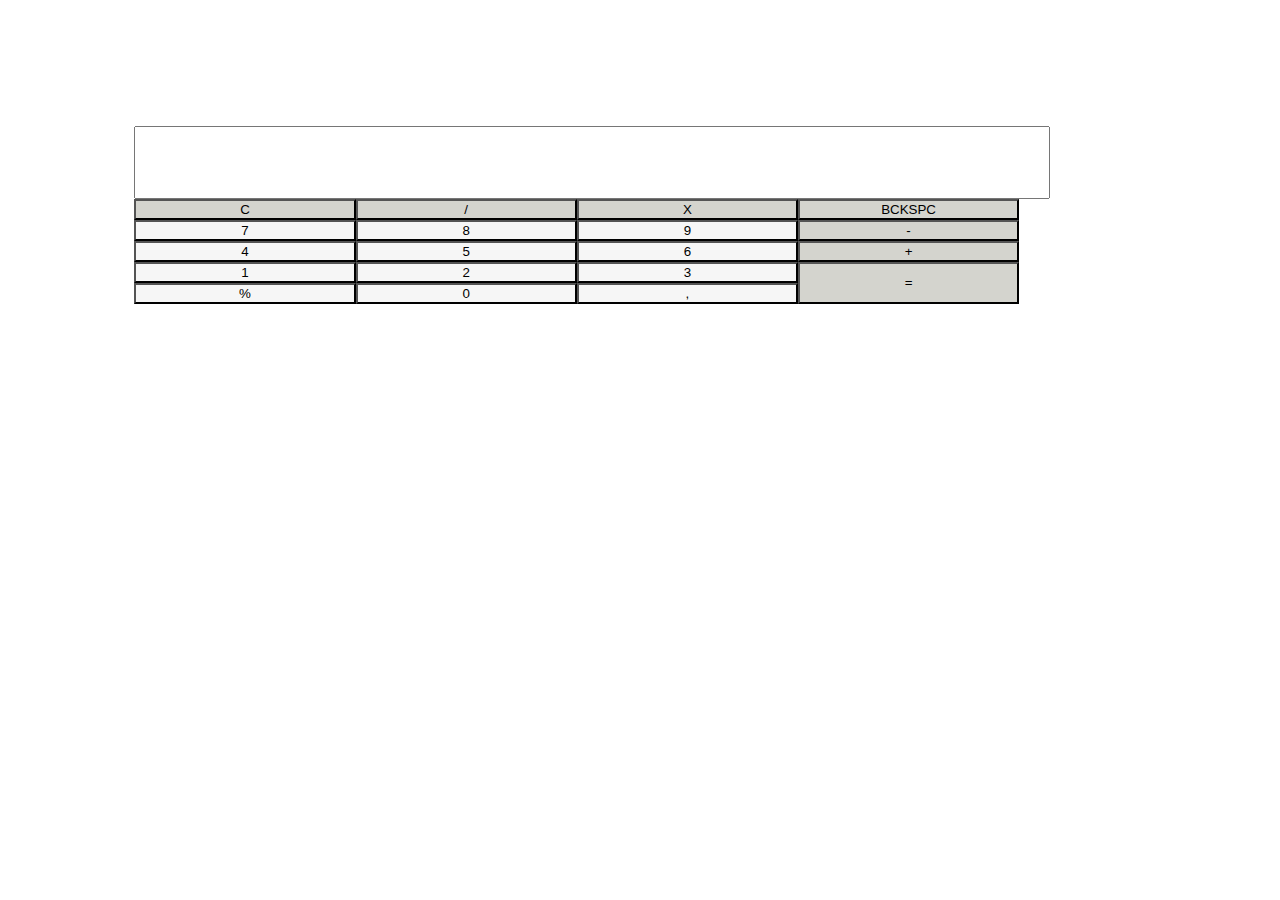
==== Demos/Basic Calculator/index.html @ 6fe44427 "Add files via upload" ====
<!DOCTYPE html>
<html lang="en">
<head>
    <meta charset="UTF-8">
    <meta http-equiv="X-UA-Compatible" content="IE=edge">
    <meta name="viewport" content="width=device-width, initial-scale=1.0">
    <title>Calculator</title>
    <link rel="stylesheet" href="style.css">
</head>
<body>
    
    <div class="calculator">

       <div class="screen">             
           <input type="text" id="display" value="">
        </div>
     
        <div class="buttons">
            <button class="grey clear-btn">C</button>
            <button class="grey num-btn" data-num="/">/</button>
            <button class="grey num-btn" data-num="*">X</button>
            <button class="grey backspace" >BCKSPC</button>

            <button class = "white num-btn" data-num="7">7</button>
            <button class = "white num-btn" data-num="8">8</button>
            <button class = "white num-btn" data-num="9">9</button>
            <button class="grey num-btn" data-num="-">-</button>

            <button class = "white num-btn" data-num="4">4</button>
            <button class = "white num-btn" data-num="5">5</button>
            <button class = "white num-btn" data-num="6">6</button>
            <button class="grey num-btn" data-num="+">+</button>

            <button class = "white num-btn" data-num="1">1</button>
            <button class = "white num-btn" data-num="2">2</button>
            <button class = "white num-btn" data-num="3">3</button>
            <button class="grey equal-btn" >=</button>

            <button class="white num-btn" data-num="%">%</button>
            <button class="white num-btn" data-num="0">0</button>
            

            

            


            <button class = "white num-btn" data-num=",">,</button>

        </div>
    </div>

    <script src="app.js"></script>
</body>
</html>
---- Demos/Basic Calculator/style.css ----
:root{
    --color1: #287094;
    --color2: #d4d4ce;
    --color3: #f6f6f6;
    --color4: #023246;
}



body{
   

}

.calculator{
    
    width: 70%;
    margin: 10%;
    
    
}

input{
    width: 100%;
    height: auto;
    padding: 2em 1em;
}

.screen{
   
}

.buttons{
    display: grid;
    grid-template-columns: repeat(4, minmax(100px, 1fr));
    background-color: black;
    
}

.equal-btn{
   grid-row: 4/6 ;
   grid-column: 4/5;
   background-color: var(--color1);
    
}

.grey{
    background-color: var(--color2);
}

.white{
    background-color: var(--color3);
}

.grey:hover{
    background-color: var(--color1);
}

.white:hover{
    background-color: var(--color1);
}
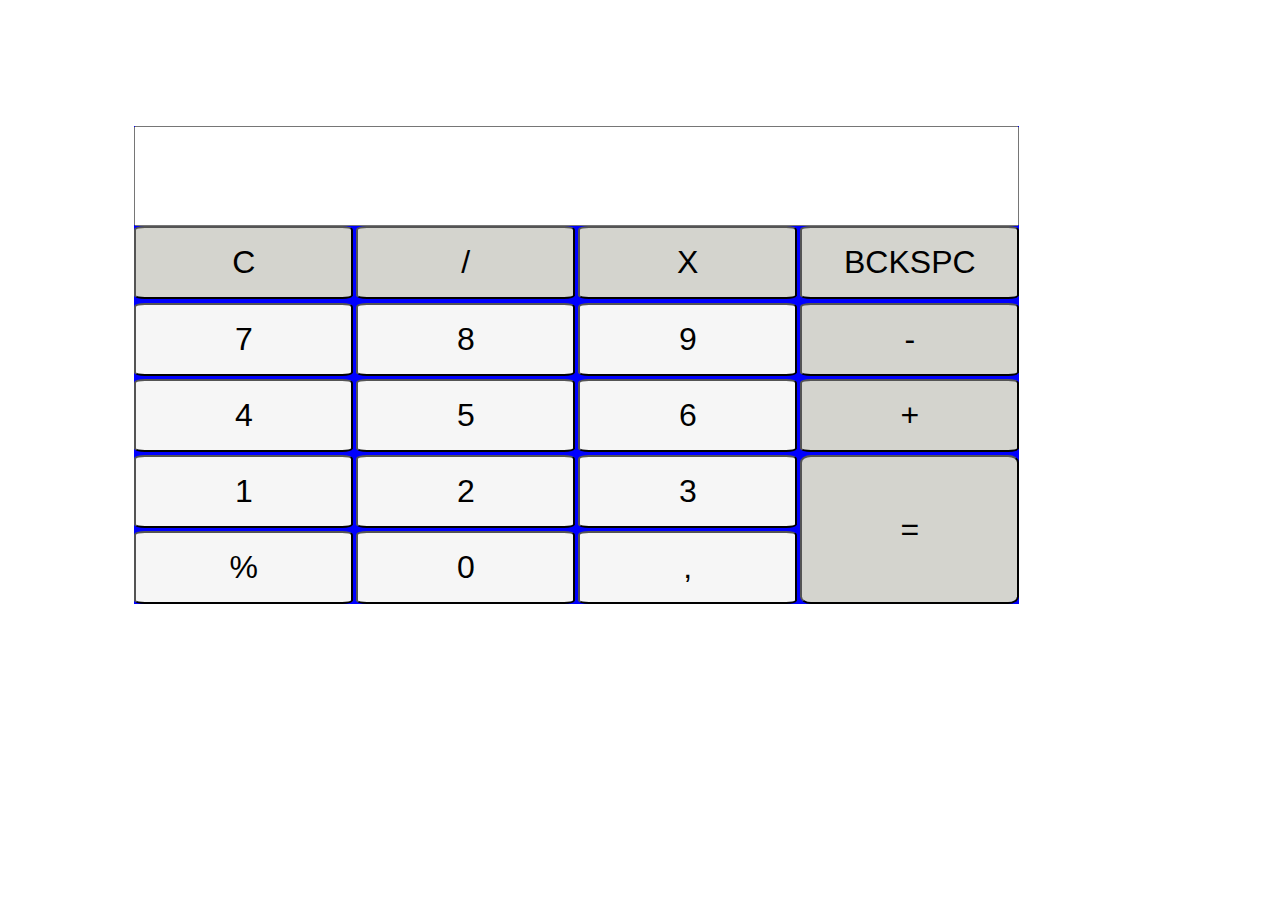
==== commit 425bb362: "Add files via upload" ====
--- a/Demos/Basic Calculator/index.html
+++ b/Demos/Basic Calculator/index.html
@@ -11,11 +11,12 @@
     
     <div class="calculator">
 
-       <div class="screen">             
-           <input type="text" id="display" value="">
-        </div>
+        <input type="text" id="display" value="">
      
         <div class="buttons">
+                      
+                
+           
             <button class="grey clear-btn">C</button>
             <button class="grey num-btn" data-num="/">/</button>
             <button class="grey num-btn" data-num="*">X</button>
--- a/Demos/Basic Calculator/style.css
+++ b/Demos/Basic Calculator/style.css
@@ -10,7 +10,8 @@
 
 
 body{
-   
+   font-family: Arial, Helvetica, sans-serif;
+ 
 
 }
 
@@ -18,24 +19,33 @@
     
     width: 70%;
     margin: 10%;
-    
+    background-color: blue;
     
 }
 
-input{
-    width: 100%;
-    height: auto;
-    padding: 2em 1em;
+.screen{
+    display: block;
+    max-width: 100%;
+    
+
+
 }
 
-.screen{
-   
+
+
+input[type="text"]{
+    
+    width: 99.5%;
+    height: 3em;
+    padding: 0;
+    font-size: 2rem;
 }
 
 .buttons{
     display: grid;
-    grid-template-columns: repeat(4, minmax(100px, 1fr));
-    background-color: black;
+    grid-gap: 0.2rem;
+    grid-template-columns: repeat(4, minmax(1px, 1fr));
+    
     
 }
 
@@ -55,9 +65,16 @@
 }
 
 .grey:hover{
-    background-color: var(--color1);
+    background-color: var(--color4);
 }
 
 .white:hover{
-    background-color: var(--color1);
+    background-color: var(--color4);
 }
+
+
+button{
+    padding: 1rem;
+    border-radius: 5%;  
+    font-size: 2rem;
+}